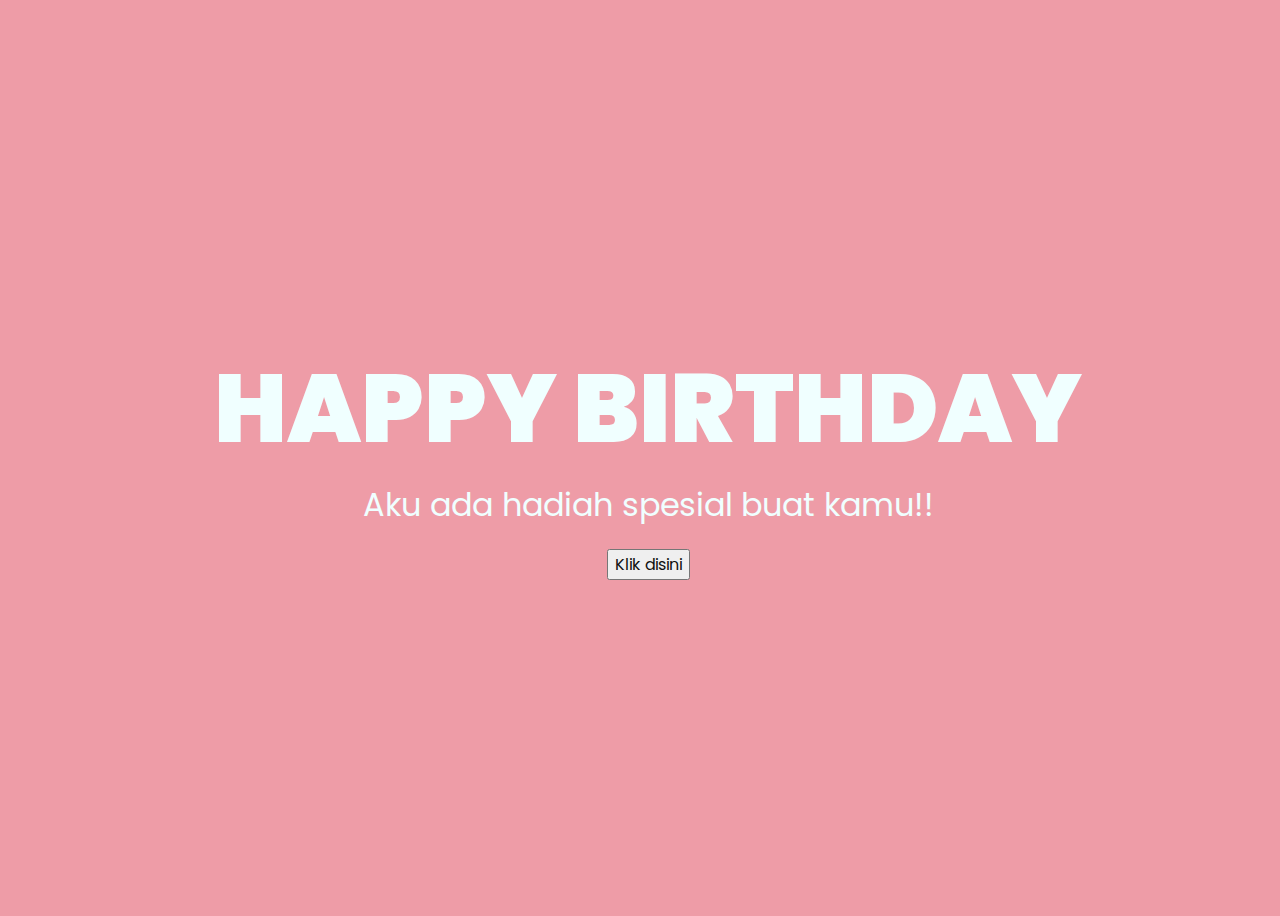
==== index.html @ 4db9b671 "first commit" ====
<!DOCTYPE html>
<html lang="en">
<head>
    <meta charset="UTF-8">
    <meta http-equiv="X-UA-Compatible" content="IE=edge">
    <meta name="viewport" content="width=device-width, initial-scale=1.0">
    <link rel="stylesheet" href="css/style.css">
    <link rel="icon" href="img/flowers.png" type="image/x-icon">
    <title>HBD Sayangg<3</title>
</head>
<body>
    <div class="greetings">
    <!-- silahkan menambah kata sesuai keinginan dengan <span>text...</span -->
        <span>HAPPY </span>
        <span>BIRTHDAY</span>
        <!-- <span>H</span>
        <span>A</span>
        <span>P</span>
        <span>P</span>
        <span>Y</span>
        <span>B</span>
        <span>I</span>
        <span>R</span>
        <span>T</span>
        <span>D</span>
        <span>A</span>
        <span>Y</span> -->
    </div>
    <div class="description">
        <span>Aku ada hadiah spesial buat kamu!!</span>
    </div>
    <div class="button">
        <button>
            <a href="bolu.html">Klik disini</a>
        </button>
        
    </div>
</body>
</html>
---- css/style.css ----
@import url('https://fonts.googleapis.com/css2?family=Poppins:ital,wght@0,500;1,900&display=swap');
*{
    font-family: 'Poppins',cursive;
}
body{
    color: azure;
    width: 100%;
    height: 100vh;
    display: flex;
    flex-direction: column;
    align-items: center;
    justify-content: center;
    background-color: #ee9ca7;
}
.greetings{
    font-size: 6rem;
    font-weight: 900;
}
.greetings > span{
    animation: glow 4s ease-in-out infinite;
}

@keyframes glow{
    0%, 100%{
        color: #fff;
        text-shadow: 0 0 12px #ffffff, 0 0 50px #ffffff, 0 0 100px #f7f7f7;
    }
    10%, 90%{
        color: #ee9ca7;
        text-shadow: none;
    }
}
.greetings > span:nth-child(2){
    animation-delay: .1s ;
}
.greetings > span:nth-child(3){
    animation-delay: .5s ;
}
.greetings > span:nth-child(4){
    animation-delay: .6s;
}
.greetings > span:nth-child(5){
    animation-delay: .8s;
}

.description{
    font-size: clamp(12px, 4vw, 32px)/*1.5rem*/;
    margin-bottom: 20px;
}

.button a{
    text-decoration: none;
    font-size: 1rem;
    color: #111;
}

@media screen and (max-width:574px){
    .greetings{
        display: block;
        font-size: 3rem;
        font-weight: 500;
        text-align: center;
    }
    .description{
        font-size: 1rem;
    }
    
    .button a{
        font-size: .5rem;
    }
}
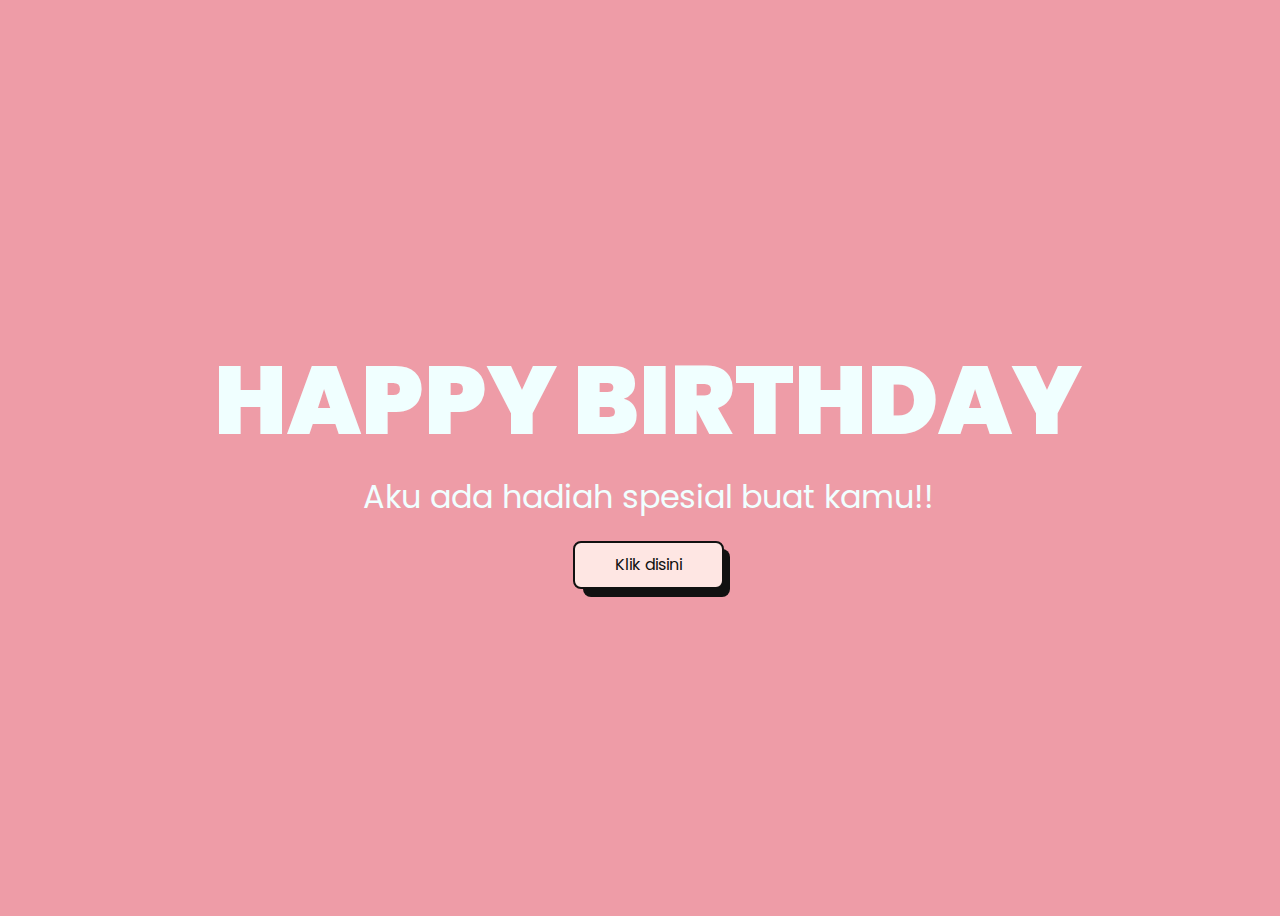
==== commit 293e81b0: "mENGUBAH keceptanan kedip" ====
--- a/index.html
+++ b/index.html
@@ -30,7 +30,7 @@
         <span>Aku ada hadiah spesial buat kamu!!</span>
     </div>
     <div class="button">
-        <button>
+        <button class="button-56">
             <a href="bolu.html">Klik disini</a>
         </button>
         
--- a/css/style.css
+++ b/css/style.css
@@ -17,13 +17,13 @@
     font-weight: 900;
 }
 .greetings > span{
-    animation: glow 4s ease-in-out infinite;
+    animation: glow 2.5s ease-in-out infinite;
 }
 
 @keyframes glow{
     0%, 100%{
         color: #fff;
-        text-shadow: 0 0 12px #ffffff, 0 0 50px #ffffff, 0 0 100px #f7f7f7;
+        text-shadow: 0 0 12px #ffffff, 0 0 50px #000000, 0 0 100px #f7f7f7;
     }
     10%, 90%{
         color: #ee9ca7;
@@ -34,14 +34,14 @@
     animation-delay: .1s ;
 }
 .greetings > span:nth-child(3){
-    animation-delay: .5s ;
-}
+    animation-delay: 5s ;
+}/*
 .greetings > span:nth-child(4){
     animation-delay: .6s;
 }
 .greetings > span:nth-child(5){
     animation-delay: .8s;
-}
+} */
 
 .description{
     font-size: clamp(12px, 4vw, 32px)/*1.5rem*/;
@@ -69,3 +69,62 @@
         font-size: .5rem;
     }
 }
+
+
+.button-56 {
+    align-items: center;
+    background-color: #fee6e3;
+    border: 2px solid #111;
+    border-radius: 8px;
+    box-sizing: border-box;
+    color: #111;
+    cursor: pointer;
+    display: flex;
+    font-family: Inter,sans-serif;
+    font-size: 16px;
+    height: 48px;
+    justify-content: center;
+    line-height: 24px;
+    max-width: 100%;
+    padding: 0 25px;
+    position: relative;
+    text-align: center;
+    text-decoration: none;
+    user-select: none;
+    -webkit-user-select: none;
+    touch-action: manipulation;
+  }
+  
+  .button-56:after {
+    background-color: #111;
+    border-radius: 8px;
+    content: "";
+    display: block;
+    height: 48px;
+    left: 0;
+    width: 100%;
+    position: absolute;
+    top: -2px;
+    transform: translate(8px, 8px);
+    transition: transform .2s ease-out;
+    z-index: -1;
+  }
+  
+  .button-56:hover:after {
+    transform: translate(0, 0);
+  }
+  
+  .button-56:active {
+    background-color: #ffdeda;
+    outline: 0;
+  }
+  
+  .button-56:hover {
+    outline: 0;
+  }
+  
+  @media (min-width: 768px) {
+    .button-56 {
+      padding: 0 40px;
+    }
+  }